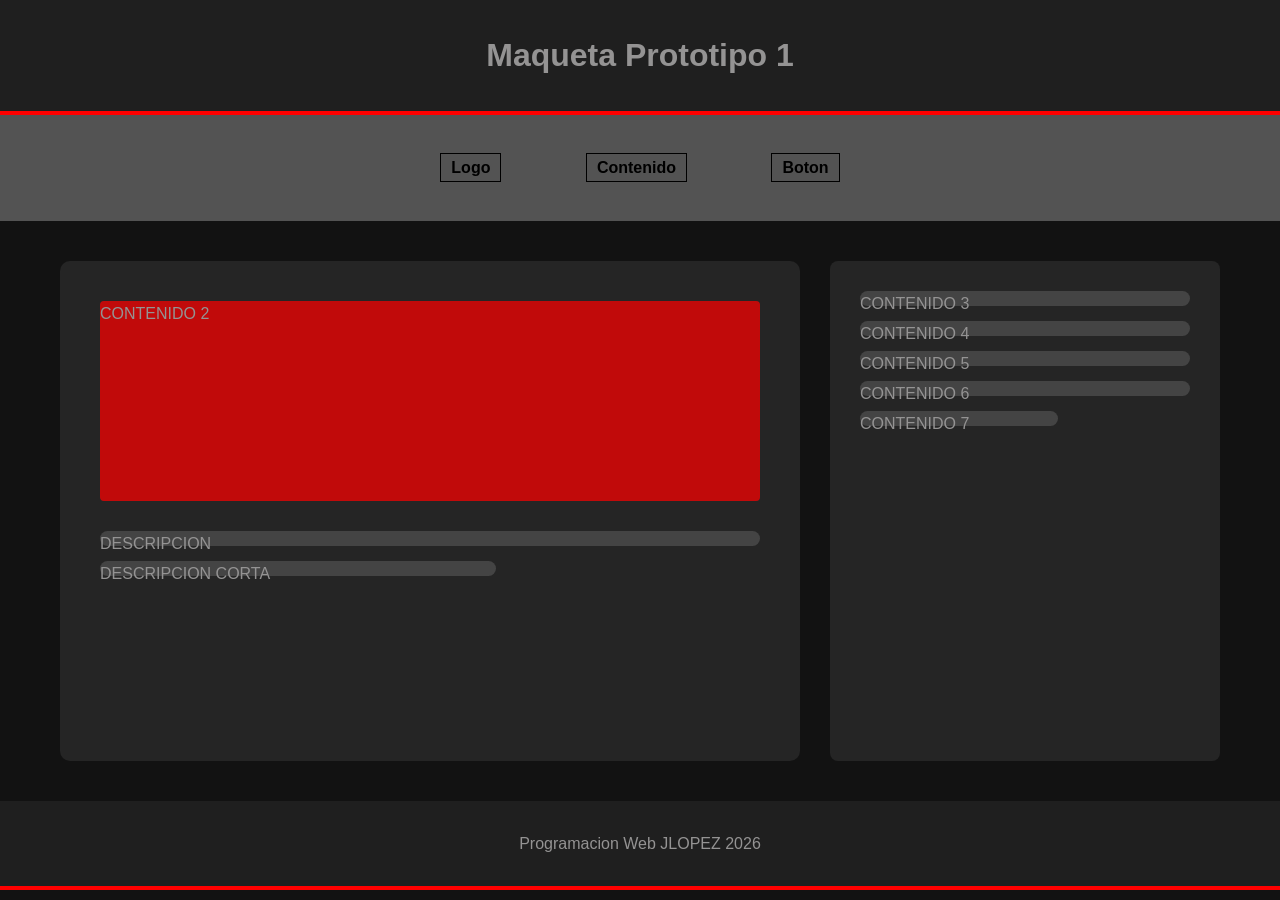
==== index.html @ a5ab337c "subir codigo de prototipo 1 a github" ====
<!DOCTYPE html>
<html lang="es">

<head>
    <meta charset="UTF-8">
    <meta name="viewport" content="width=device-width, initial-scale=1.0">
    <title>Distribución 1 - Prototipado</title>
    <link rel="stylesheet" href="css/estilos.css">
</head>

<body>

    <header>
        <h1>Maqueta Prototipo 1</h1>
    </header>

    <nav>
        <ul>
            <li><a href=>Logo</a></li>
            <li><a href=>Contenido</a></li>
            <li><a href=>Boton</a></li>
        </ul>
    </nav>

    <main class="layout-1">

        <section class="contenido">
            <div class="bloque-naranja"> CONTENIDO 2 </div>
            <div class="linea-texto">DESCRIPCION</div>
            <div class="linea-texto short">DESCRIPCION CORTA</div>
        </section>
        <aside class="sidebar-derecha">
            <div class="linea-texto">CONTENIDO 3</div>
            <div class="linea-texto">CONTENIDO 4</div>
            <div class="linea-texto">CONTENIDO 5</div>
            <div class="linea-texto">CONTENIDO 6</div>
            <div class="linea-texto short">CONTENIDO 7</div>
        </aside>
    </main>

    <footer>
        <p>Programacion Web JLOPEZ 2026</p>
    </footer>

</body>

</html>
---- css/estilos.css ----
* {
    margin: 0;
    padding: 0;
    box-sizing: border-box;
}

body {
    background-color: #121212;
    color: rgb(148, 147, 147);
    font-family: sans-serif;
    line-height: 1.6;
}

header,
footer {
    background-color: #1f1f1f;
    padding: 30px;
    text-align: center;
    border-bottom: 4px solid #ff0000;
}

nav {
    background-color: #535353;
    padding: 40px;
    text-align: center;
}

nav ul {
    list-style: none;
}

nav ul li {
    display: inline-block;
    margin: 0 40px;
}

nav a {
    color: #000000;
    text-decoration: none;
    font-weight: bold;
    padding: 5px 10px;
    border: 1px solid #000000;
}

nav a:hover {
    background-color: #ff0000;
    color: white;
}

.layout-1 {
    display: flex;
    max-width: 1200px;
    margin: 40px auto;
    gap: 30px;
    padding: 0 20px;
    min-height: 500px;
}

.contenido {
    flex: 2;
    background-color: #252525;
    padding: 40px;
    border-radius: 10px;
}

.sidebar-derecha {
    flex: 1;
    background-color: #252525;
    padding: 30px;
    border-radius: 8px;
}

.bloque-naranja {
    background-color: #ff0000b7;
    height: 200px;
    width: 100%;
    margin-bottom: 30px;
    border-radius: 4px;
}

.linea-texto {
    background-color: #444;
    height: 15px;
    width: 100%;
    margin-bottom: 15px;
    border-radius: 10px;
}

.linea-texto.short {
    width: 60%;
}
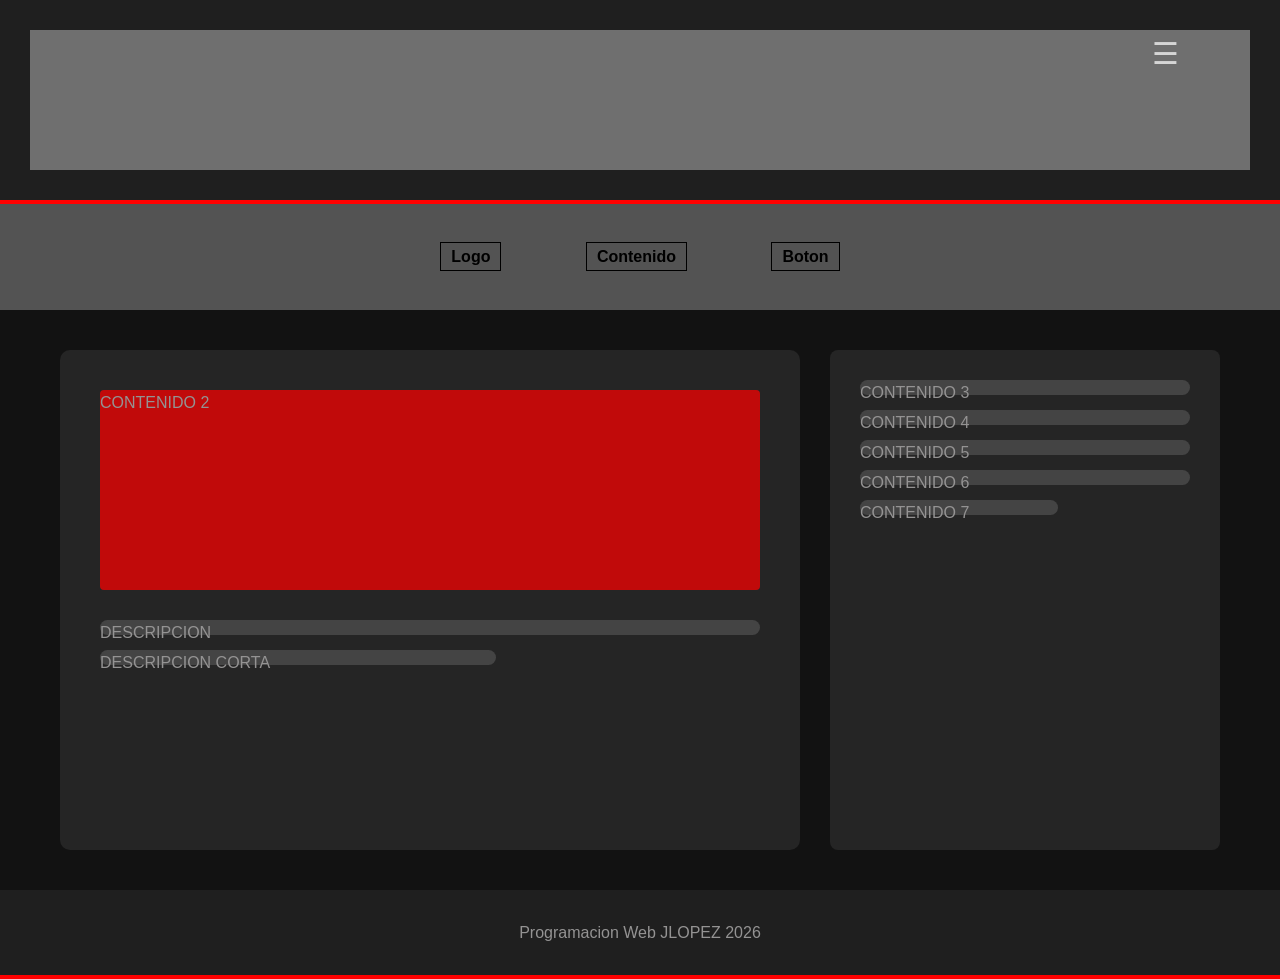
==== commit 8c5f2abc: "nuevos cambios" ====
--- a/index.html
+++ b/index.html
@@ -11,7 +11,44 @@
 <body>
 
     <header>
-        <h1>Maqueta Prototipo 1</h1>
+        <div class="row menu">
+
+            <div class="col-md-6">
+                <div class="logo"></div>
+            </div>
+            <div class="hamburguesa" onclick="toggleMenu()">☰</div>
+
+            <div id="menuHamburguesa" class="menu-desplegable">
+                <div class="botonGris">
+                    <a href="pagina1.html">1</a>
+                </div>
+                <div class="botonGris">
+                    <a href="pagina2.html">2</a>
+                </div>
+                <div class="botonGris">
+                    <a href="pagina3.html">3</a>
+                </div>
+                <div class="botonGris">
+                    <a href="pagina4.html">4</a>
+                </div>
+                <div class="botonGris">
+                    <a href="pagina5.html">5</a>
+                </div>
+                <div class="botonGris">
+                    <a href="pagina6.html">6</a>
+                </div>
+                <div class="botonGris">
+                    <a href="pagina7.html">7</a>
+                </div>
+                <div class="botonGris">
+                    <a href="pagina8.html">8</a>
+                </div>
+                <div class="botonNaranja">
+                    <a href="pagina9.html">9</a>
+                </div>
+            </div>
+
+        </div>
     </header>
 
     <nav>
@@ -41,6 +78,7 @@
     <footer>
         <p>Programacion Web JLOPEZ 2026</p>
     </footer>
+    <script src="script.js"></script>
 
 </body>
 
--- a/css/estilos.css
+++ b/css/estilos.css
@@ -9,6 +9,93 @@
     color: rgb(148, 147, 147);
     font-family: sans-serif;
     line-height: 1.6;
+}
+
+.menu {
+    background-color: #6f6f6f;
+    height: 140px;
+    display: flex;
+    align-items: center;
+    gap: 20px;
+}
+
+.menu a {
+    text-decoration: none;
+    color: black;
+}
+
+/*=================MENU HAMBURGUESA ==================== */
+
+.hamburguesa {
+    color: rgb(214, 214, 214);
+    font-size: 30px;
+    cursor: pointer;
+    padding: 0px;
+    position: fixed;
+    top: 30px;
+    left: 90%;
+    font-size: 30px;
+    z-index: 1000;
+}
+
+
+.menu-desplegable {
+    position: fixed;
+    top: 0;
+    right: -250px;
+    width: 250px;
+    height: 100%;
+    flex-direction: column;
+    padding-top: 60px;
+    transition: right 0.3s ease;
+    display: flex;
+
+}
+
+.menu-desplegable.activo {
+    right: 0;
+}
+
+.logo {
+    background-color: #ff5a1f;
+    height: 80px;
+    margin-right: 40px;
+}
+
+.botonGris {
+    background-color: #dcdcdc;
+    height: 40px;
+    width: 40px;
+    border-radius: 50%;
+
+    display: flex;
+    align-items: center;
+    justify-content: center;
+    font-weight: bolder;
+}
+
+.botonNaranja {
+    background-color: #f5a623;
+    height: 40px;
+    width: 40px;
+    border-radius: 50%;
+
+    display: flex;
+    align-items: center;
+    justify-content: center;
+    font-weight: bolder;
+}
+
+.menu-desplegable .botonGris,
+.menu-desplegable .botonNaranja {
+    width: 100%;
+    border-radius: 50px;
+}
+
+/* Espaciado botones */
+.menu .col-md-2,
+.menu .col-md-1 {
+    margin-right: 20px;
 }
 
 header,
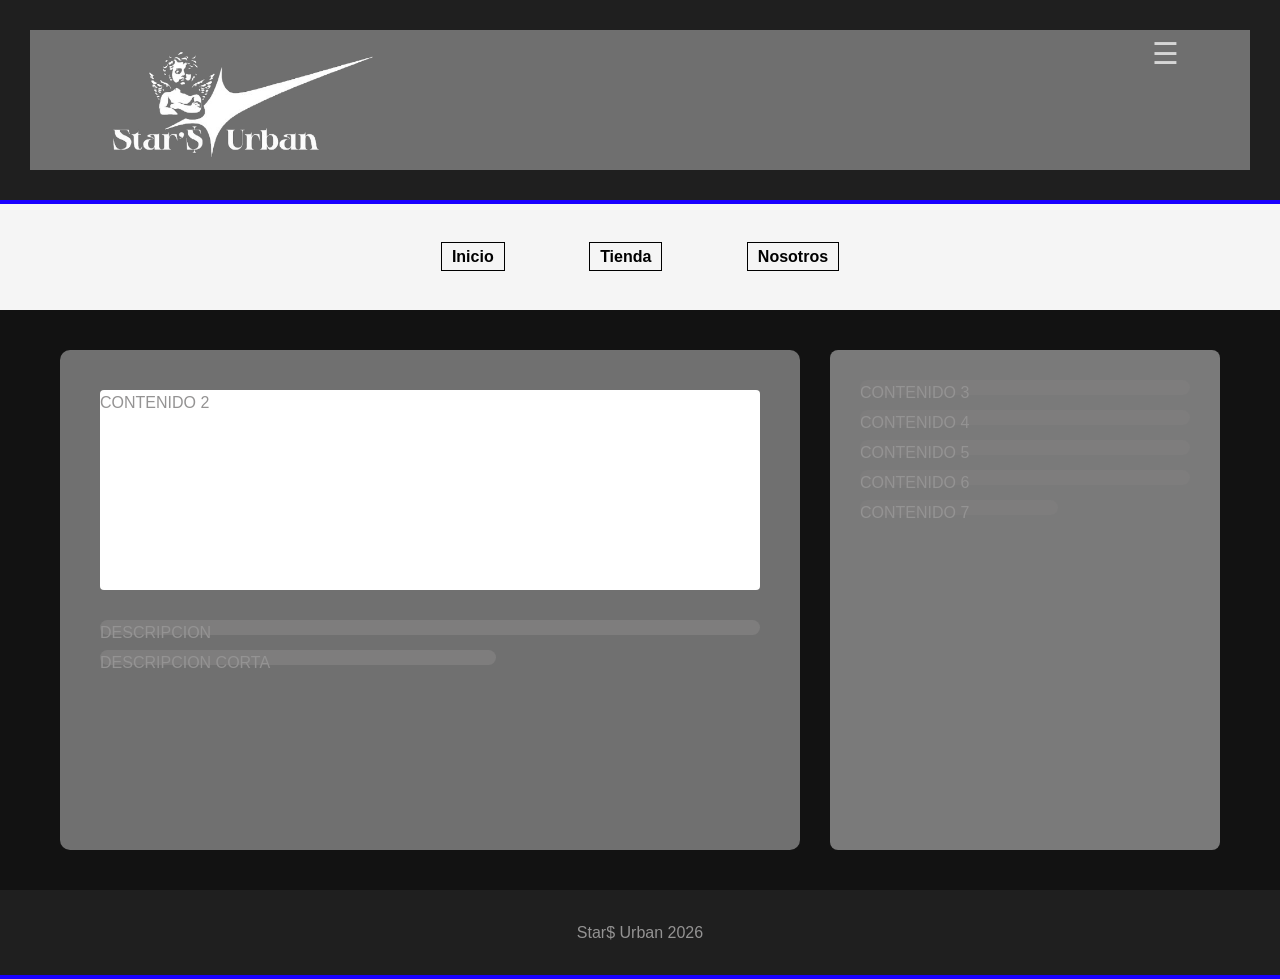
==== commit 984cbec6: "Actualización" ====
--- a/index.html
+++ b/index.html
@@ -12,7 +12,7 @@
 
     <header>
         <div class="row menu">
-
+            <img src="img/Mesa_de_trabajo_1-removebg-preview.png" alt="" class="tamano">
             <div class="col-md-6">
                 <div class="logo"></div>
             </div>
@@ -53,9 +53,9 @@
 
     <nav>
         <ul>
-            <li><a href=>Logo</a></li>
-            <li><a href=>Contenido</a></li>
-            <li><a href=>Boton</a></li>
+            <li><a href=>Inicio</a></li>
+            <li><a href=>Tienda</a></li>
+            <li><a href=>Nosotros</a></li>
         </ul>
     </nav>
 
@@ -76,7 +76,7 @@
     </main>
 
     <footer>
-        <p>Programacion Web JLOPEZ 2026</p>
+        <p>Star$ Urban 2026</p>
     </footer>
     <script src="script.js"></script>
 
--- a/css/estilos.css
+++ b/css/estilos.css
@@ -22,6 +22,10 @@
 .menu a {
     text-decoration: none;
     color: black;
+}
+
+.tamano {
+    height: 200px;
 }
 
 /*=================MENU HAMBURGUESA ==================== */
@@ -103,11 +107,11 @@
     background-color: #1f1f1f;
     padding: 30px;
     text-align: center;
-    border-bottom: 4px solid #ff0000;
+    border-bottom: 4px solid #1900ff;
 }
 
 nav {
-    background-color: #535353;
+    background-color: #f5f5f5;
     padding: 40px;
     text-align: center;
 }
@@ -130,7 +134,7 @@
 }
 
 nav a:hover {
-    background-color: #ff0000;
+    background-color: #f7f7f7;
     color: white;
 }
 
@@ -145,20 +149,20 @@
 
 .contenido {
     flex: 2;
-    background-color: #252525;
+    background-color: #707070;
     padding: 40px;
     border-radius: 10px;
 }
 
 .sidebar-derecha {
     flex: 1;
-    background-color: #252525;
+    background-color: #7a7a7a;
     padding: 30px;
     border-radius: 8px;
 }
 
 .bloque-naranja {
-    background-color: #ff0000b7;
+    background-color: #ffffff;
     height: 200px;
     width: 100%;
     margin-bottom: 30px;
@@ -166,7 +170,7 @@
 }
 
 .linea-texto {
-    background-color: #444;
+    background-color: #7e7d7d;
     height: 15px;
     width: 100%;
     margin-bottom: 15px;
